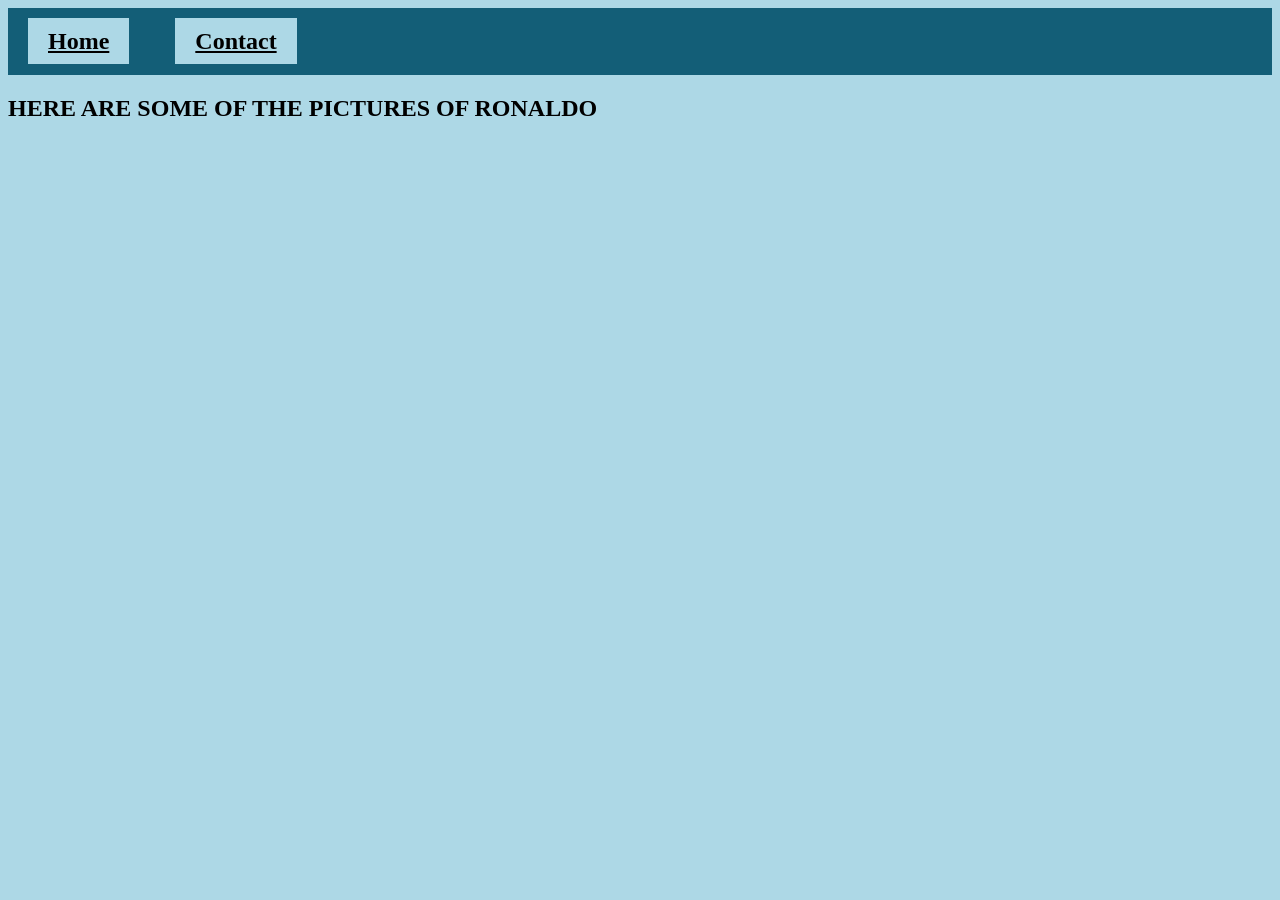
==== Gallery.html @ dc223c04 "Added new page gallery and its navigation" ====
<!DOCTYPE html>
<html>
    <head>
        <title>GALLERY</title>
        <link rel="stylesheet" href="index.css">
    </head>
    <body>
        <nav class="gnav">
            <h2>
                <a href="#">Home</a>
                <a href="Contact">Contact</a>
            </h2>
        </nav>

        <div class="gtext">
            <h2>HERE ARE SOME OF THE PICTURES OF RONALDO</h2>
        </div>
    </body>
</html>
---- index.css ----
/*Index css*/
/*Navigation of home page*/
body{
    background-color: lightblue;
}
.inav{
    display: flex;
    flex-direction: row;
    justify-content: flex-end;
    background-color: rgb(19, 94, 119);
    
}
.inav a{
    color: black;
    background-color: lightblue;
    padding: 10px 20px;
    margin: 20px 20px 20px 20px;
}
.inav a:hover{
    color: rgb(184, 164, 164);
}
.islideshow{
    width: 48%;
    height: 450px;
    position: relative;
}
.islideshow img{
    position: absolute;
    width: 100%;
    height: 100%;
    object-fit: fill;
    display: none;
}
.islideshow img:first-child{
    display: block;
}
.itable{
    table-layout: auto;
    text-align: left;
    width: 45%;
    margin-bottom: 10px;
    padding: 5px;
}
.itable, td, tr{
    border: 1px solid black;
    padding: 5px;
}
.iwrapper{
    display: flex;
    justify-content: flex-start;
    align-items: flex-start;
    gap: 50px;
    margin-top: 20px;
}
/*Css for the gallery page*/
.gnav{
    display: flex;
    flex-direction: row;
    justify-content: first end;
    background-color: rgb(19, 94, 119);
}
.gnav a{
    color: black;
    background-color: lightblue;
    padding: 10px 20px;
    margin: 20px 20px 20px 20px;
}
.gnav a:hover{
    color: rgb(184, 164, 164);
}
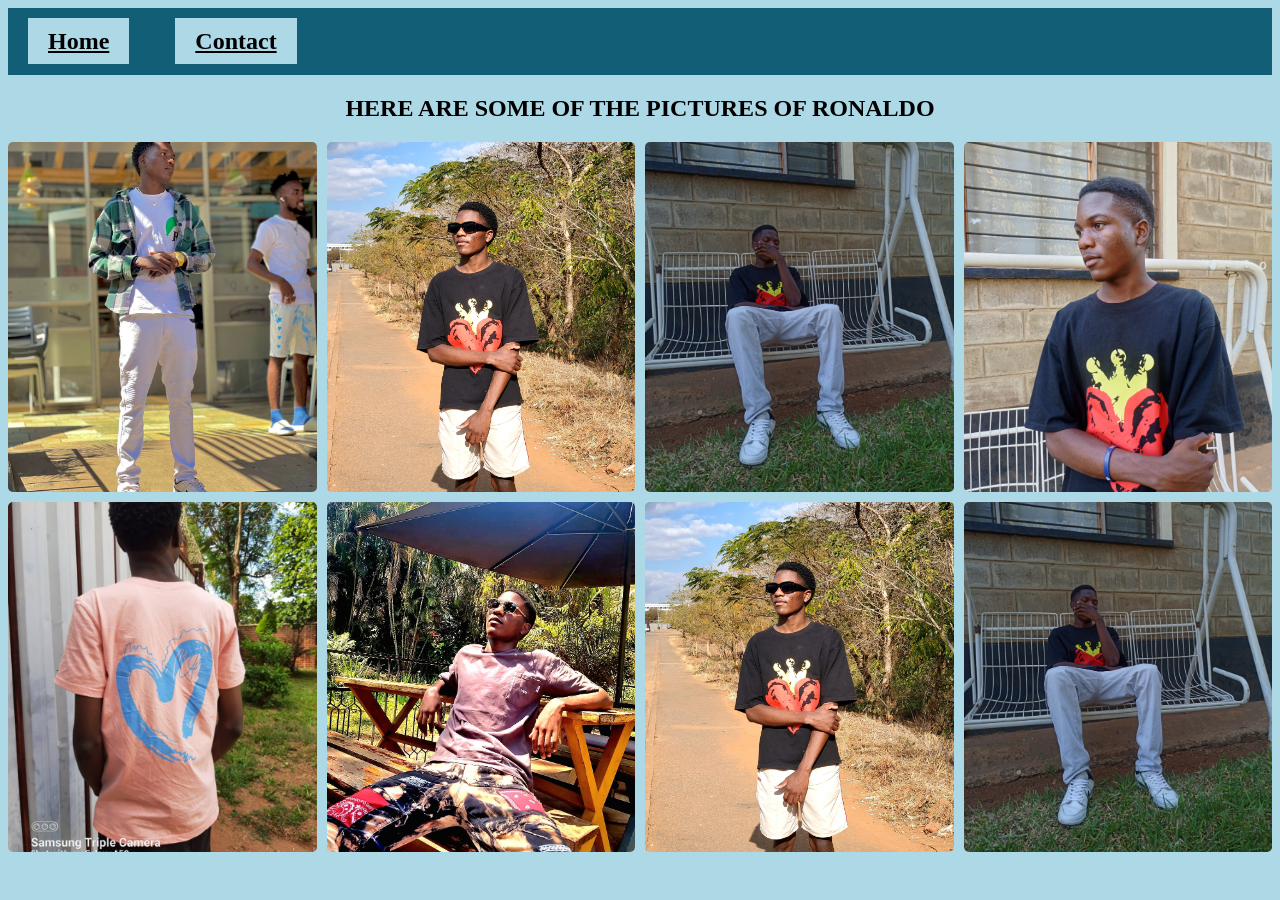
==== commit dc30540e: "modify gallery,index and added css to gallery for pictures" ====
--- a/Gallery.html
+++ b/Gallery.html
@@ -7,13 +7,27 @@
     <body>
         <nav class="gnav">
             <h2>
-                <a href="#">Home</a>
-                <a href="Contact">Contact</a>
+                <a href="Index.html">Home</a>
+                <a href="#">Contact</a>
             </h2>
         </nav>
 
         <div class="gtext">
             <h2>HERE ARE SOME OF THE PICTURES OF RONALDO</h2>
         </div>
+
+        <div class="gpic-grid"> <!--pic div-->
+            <img src="pics/IMG-20240814-WA0157.jpg" alt="">
+            <img src="pics/IMG-20250731-WA0022.jpg" alt="">
+            <img src="pics/IMG-20240929-WA0077.jpg" alt="">
+            <img src="pics/IMG-20240929-WA0078.jpg" alt="">
+        </div>
+        
+        <div class="gpic-grid">
+            <img src="pics/IMG-20251218-WA0089.jpg" alt="">
+            <img src="pics/IMG-20250904-WA0055.jpg" alt="">
+            <img src="pics/IMG-20250731-WA0022.jpg" alt="">
+            <img src="pics/IMG-20240929-WA0077.jpg" alt="">
+        </div>
     </body>
 </html>
--- a/index.css
+++ b/index.css
@@ -67,4 +67,21 @@
 }
 .gnav a:hover{
     color: rgb(184, 164, 164);
+}
+.gtext{
+    text-align: center;
+}
+.gpic-grid{
+    display: grid;
+    grid-template-columns: repeat(4, 1fr);
+    gap: 10px;
+    width: 100%;
+    box-sizing: border-box;
+}
+.gpic-grid img{
+    width: 100%;
+    height: 350px;
+    object-fit: cover;
+    border-radius: 5px;
+    margin-bottom: 10px;
 }
